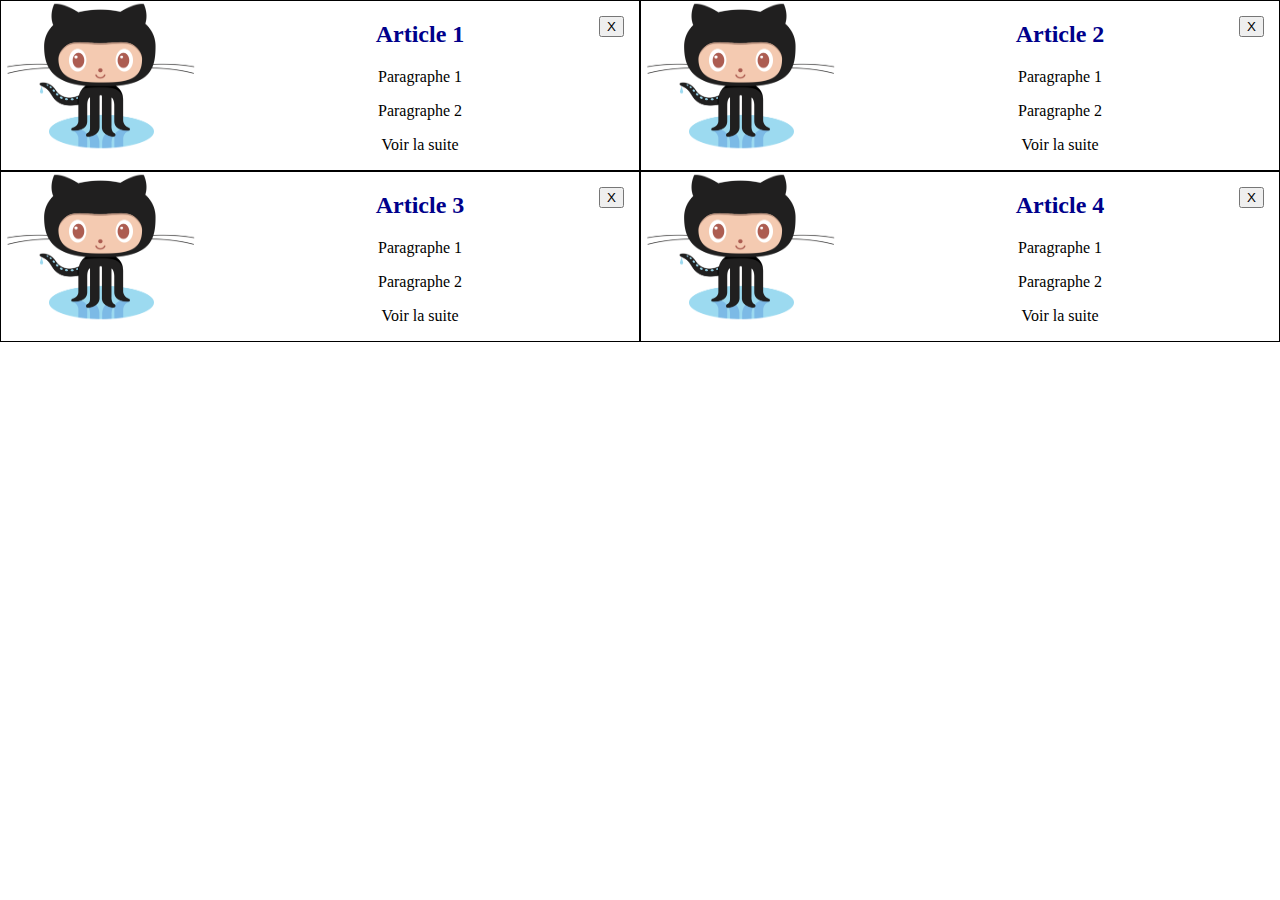
==== index.html @ 41a8bfb0 "first commit of exo articles" ====
<!DOCTYPE html>
<html>

<head>
    <title>Exo 1</title>
    <link href="style.css" rel="stylesheet" media="all" type="text/css">
</head>
<script type="text/javascript" src="monscript.js"></script>
<body>

    <article id="article1">
        <img src="images/Octocat.png" alt="github_logo" />
        <h2>Article 1</h2>
        <p>Paragraphe 1</p>
        <p>Paragraphe 2</p>
        <p>Voir la suite</p>
        <button onclick="closeArticle(e)">X</button>
    </article>

    <article>
        <img src="images/Octocat.png" alt="github_logo" />
        <h2>Article 2</h2>
        <p>Paragraphe 1</p>
        <p>Paragraphe 2</p>
        <p>Voir la suite</p>
        <button>X</button>
    </article>

    <article>
        <img src="images/Octocat.png" alt="github_logo" />
        <h2>Article 3</h2>
        <p>Paragraphe 1</p>
        <p>Paragraphe 2</p>
        <p>Voir la suite</p>
        <button>X</button>
    </article>

    <article>
        <img src="images/Octocat.png" alt="github_logo" />
        <h2>Article 4</h2>
        <p>Paragraphe 1</p>
        <p>Paragraphe 2</p>
        <p>Voir la suite</p>
        <button>X</button>
    </article>


</body>

</html>
---- style.css ----
body {
    margin: 0;
}

article {
    border: 1.5px solid black;
    width: 50%;
    box-sizing: border-box;
    position: relative;
    float: left;
}

img {
    float: left;
    width: 200px;
    height: 150px;
}

h2 {
    text-align: center;
    color: darkblue;
}

button {
    right: 0;
    top: 0;
    position: absolute;
    margin-right: 15px;
    margin-top: 15px;
}

p {
    text-align: center;
}

article p:last-of-type:hover {
    color: pink;
}
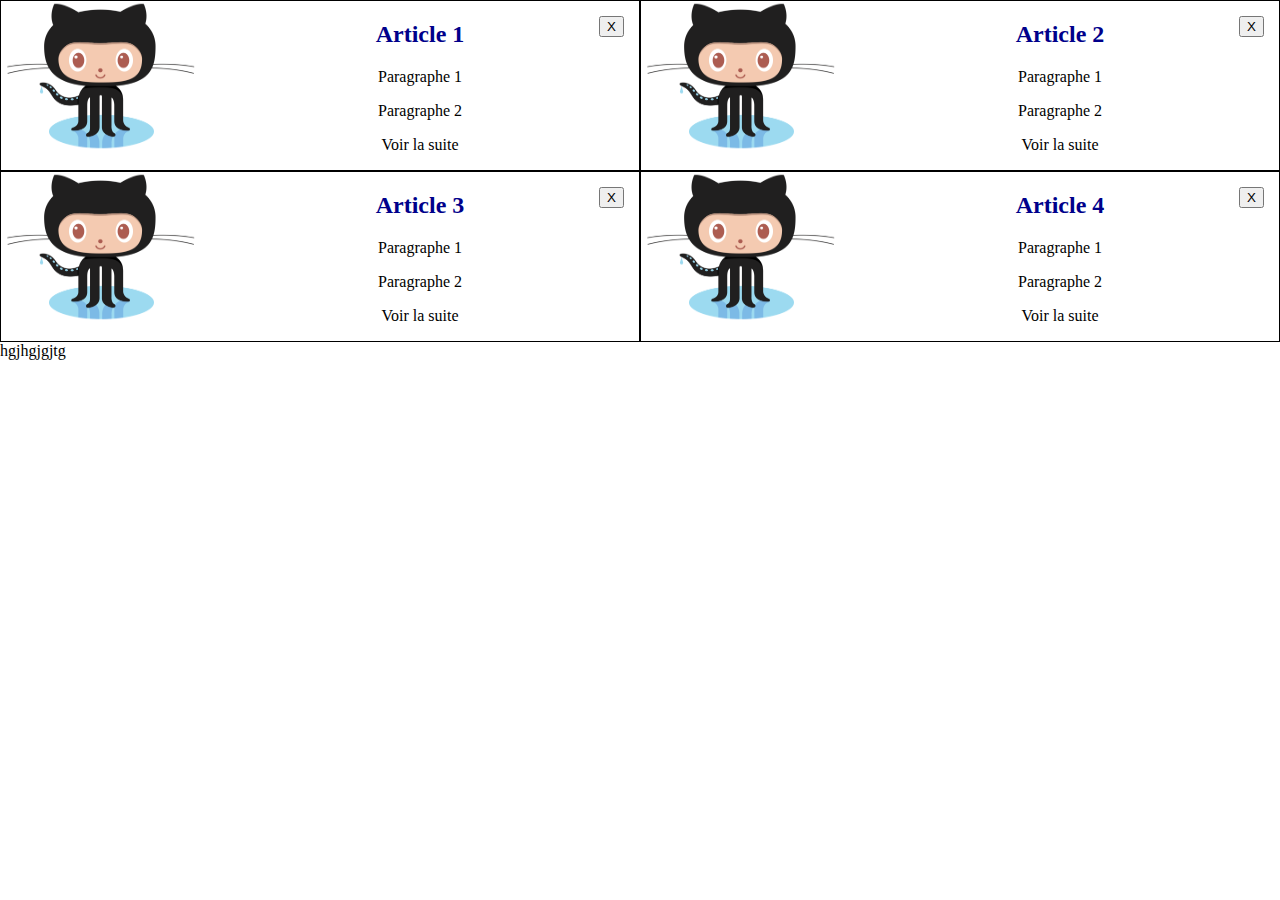
==== commit d4225089: "modif articles" ====
--- a/index.html
+++ b/index.html
@@ -45,6 +45,8 @@
     </article>
 
 
+
+hgjhgjgjtg
+
 </body>
-
 </html>
